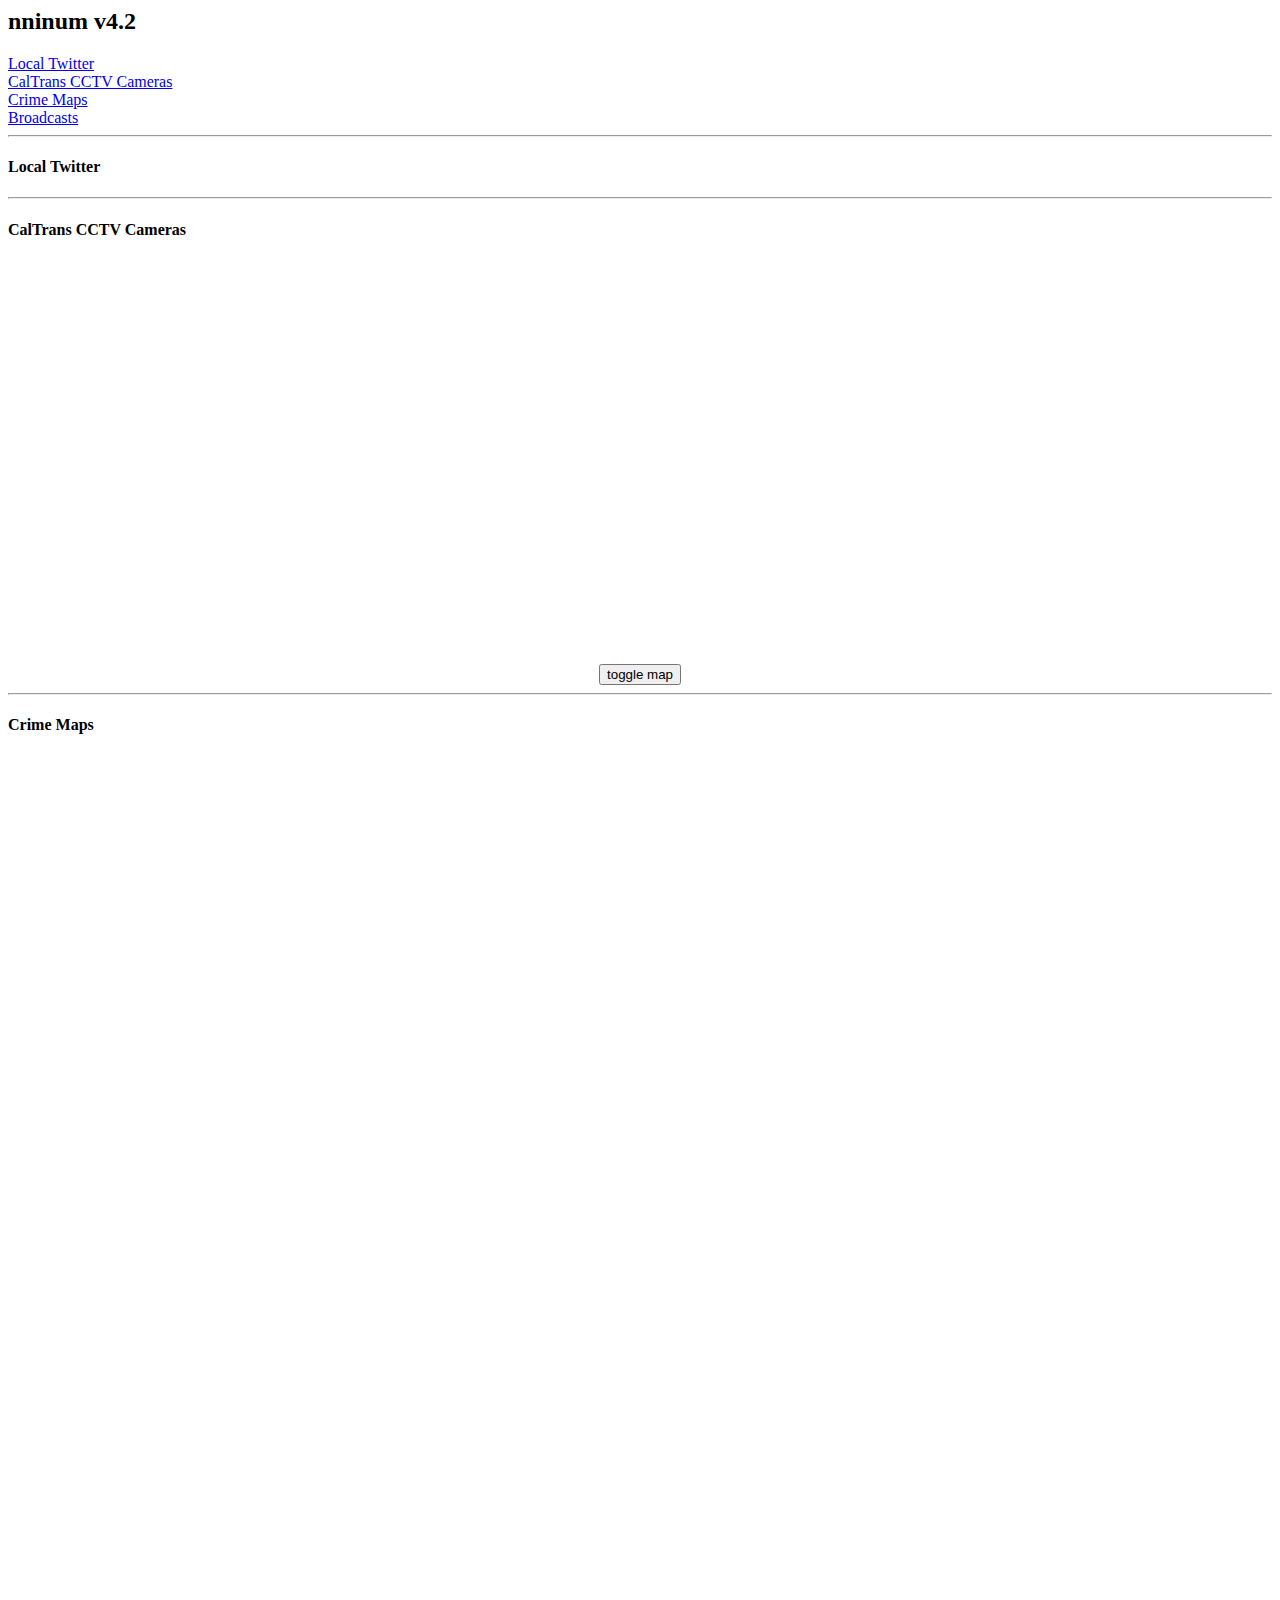
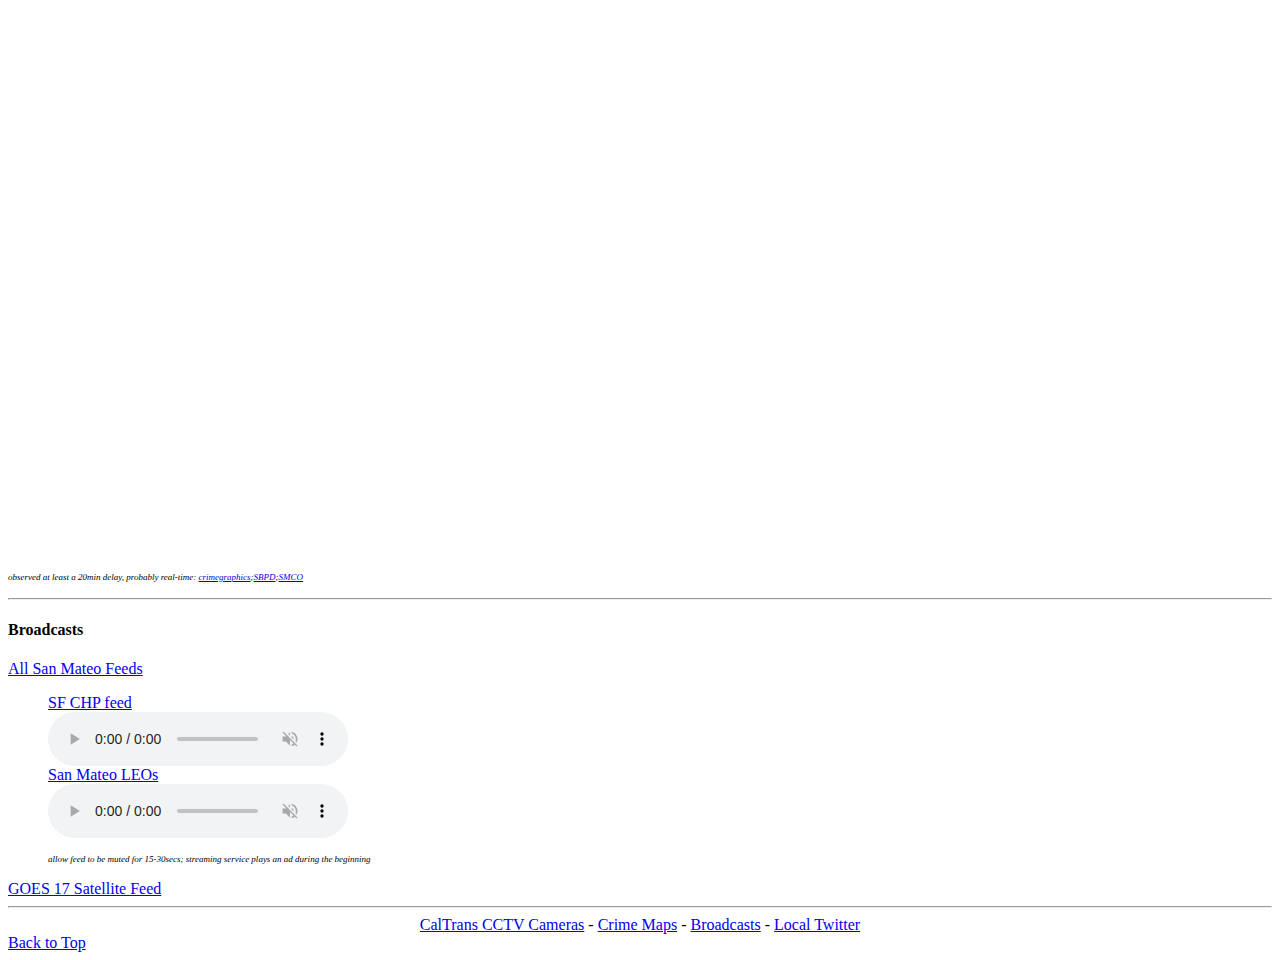
==== index.html @ e957bbcf "html rename" ====
<html>

<head>
<title>nnimun v4.2</title>
  <SCRIPT>
  function toggleCaltrans() {
    var x = document.getElementById('caltransMap');
    if (x.style.display == 'none') {
        x.style.display = 'block';
    } else {
        x.style.display = 'none';
    }
  }
  </SCRIPT>
</head>

<body>
  <a id="head"></a>
    <h2>nninum v4.2</h2>
    <nav>
      <a href="#localTwitter">Local Twitter</a> <br>
      <a href="#caltransCam">CalTrans CCTV Cameras</a> <br>
      <a href="#crimeMap">Crime Maps</a> <br>
      <a href="#radioBroadcast">Broadcasts</a> <br>
    </nav>



<hr>
    <a id="localTwitter"></a>
      <h4>Local Twitter</h4>
        <center>
          <a class="twitter-timeline" data-width="300" data-height="400" data-dnt="true" data-theme="dark" href="https://twitter.com/SanBrunoPolice?ref_src=twsrc%5Etfw"></a> <script async src="https://platform.twitter.com/widgets.js" charset="utf-8"></script>
          <a class="twitter-timeline" data-width="300" data-height="400" data-dnt="true" data-theme="dark" href="https://twitter.com/SMCSheriff?ref_src=twsrc%5Etfw"></a> <script async src="https://platform.twitter.com/widgets.js" charset="utf-8"></script>
          <a class="twitter-timeline" data-width="300" data-height="400" data-dnt="true" data-theme="dark" href="https://twitter.com/sanmateoco?ref_src=twsrc%5Etfw"></a> <script async src="https://platform.twitter.com/widgets.js" charset="utf-8"></script>
          <a class="twitter-timeline" data-width="300" data-height="400" data-dnt="true" data-theme="dark" href="https://twitter.com/kron4news?ref_src=twsrc%5Etfw"></a> <script async src="https://platform.twitter.com/widgets.js" charset="utf-8"></script>
        </center>



<hr>
  <a id="caltransCam"></a>
    <h4>CalTrans CCTV Cameras</h4>
    <center>
      <iframe allowfullscreen="true" name="hqiframe" src="http://cwwp2.dot.ca.gov/vm/loc/d4/tvb83i280n280hickeybdnblooponramp.htm" style="height:400px; border:0px; align:left"></iframe>
      <iframe allowfullscreen="true" name="hqiframe" src="http://cwwp2.dot.ca.gov/vm/loc/d4/tv407us101justnorthofi380.htm" style="height:400px; border:0px; align:right"></iframe>
      <iframe allowfullscreen="true" name="hqiframe" src="http://cwwp2.dot.ca.gov/vm/loc/d4/tv414us101n101atbroadway.htm" style="height:400px; border:0px; align:right"></iframe>
    <br>
    <button onclick="toggleCaltrans()">toggle map</button>
      <DIV ID="caltransMap" STYLE="display:none">
        go into fullscreen<br>
        <iframe allowfullscreen="true" name="hqiframe" src="http://www.dot.ca.gov/video/" style="height:250px; width:50%; border:0px;"></iframe>
      </DIV>
    </center>



<hr>
  <a id="crimeMap">
    <h4>Crime Maps</h4>
        <iframe allowfullscreen="false" name="hqiframe" src="https://snb.crimegraphics.com/2013/default.aspx" scrolling="no" style="height:700px; width:100%; border:0px;"></iframe>
        <iframe allowfullscreen="false" name="hqiframe" src="https://smso.crimegraphics.com/2013/default.aspx" scrolling="no" style="height:700px; width:100%; border:0px;"></iframe>
    <p>
      <i style="font-size:9">
        observed at least a 20min delay, probably real-time: <a href="https://crimegraphics.com/">crimegraphics</a>;<a href="https://snb.crimegraphics.com/2013/default.aspx">SBPD</a>;<a href="https://smso.crimegraphics.com/2013/default.aspx">SMCO</a>
      </i>
    </p>



<hr>
  <a id ="radioBroadcast"></a>
    <h4>Broadcasts</h4>
      <a href="https://www.broadcastify.com/listen/ctid/223" target="_blank">All San Mateo Feeds</a> <br>
      <blockquote>
        <a href="https://www.broadcastify.com/listen/feed/2765" target="_blank">SF CHP feed</a> <br>
          <audio controls muted autoplay>
            <source src="https://broadcastify.cdnstream1.com/2765" type=audio/mpeg>
          </audio><br>
        <a href="https://www.broadcastify.com/listen/feed/753" target="_blank">San Mateo LEOs</a> <br>
          <audio controls muted autoplay>
            <source src="https://broadcastify.cdnstream1.com/753" type=audio/mpeg>
          </audio><br>
        <p>
          <i style="font-size:9">
            allow feed to be muted for 15-30secs; streaming service plays an ad during the beginning
          </i>
        </p>
      </blockquote>
      <a href="https://rammb-slider.cira.colostate.edu/?sat=goes-17&z=4&im=12&ts=1&st=0&et=0&speed=130&motion=loop&map=1&lat=0&opacity%5B0%5D=1&hidden%5B0%5D=0&pause=0&slider=-1&hide_controls=0&mouse_draw=0&follow_feature=0&follow_hide=0&s=rammb-slider&sec=conus&p%5B0%5D=geocolor&x=7276.5&y=3778.5" target="_blank">
      GOES 17 Satellite Feed</a> <br>

<hr>
  <center>
    <nav>
      <a href="#caltransCam">CalTrans CCTV Cameras</a> -
      <a href="#crimeMap">Crime Maps</a> -
      <a href="#radioBroadcast">Broadcasts</a> -
      <a href="#localTwitter">Local Twitter</a> <br>
    </nav>
  </center>
    <a href="#head">Back to Top</a>
</body>
</html>
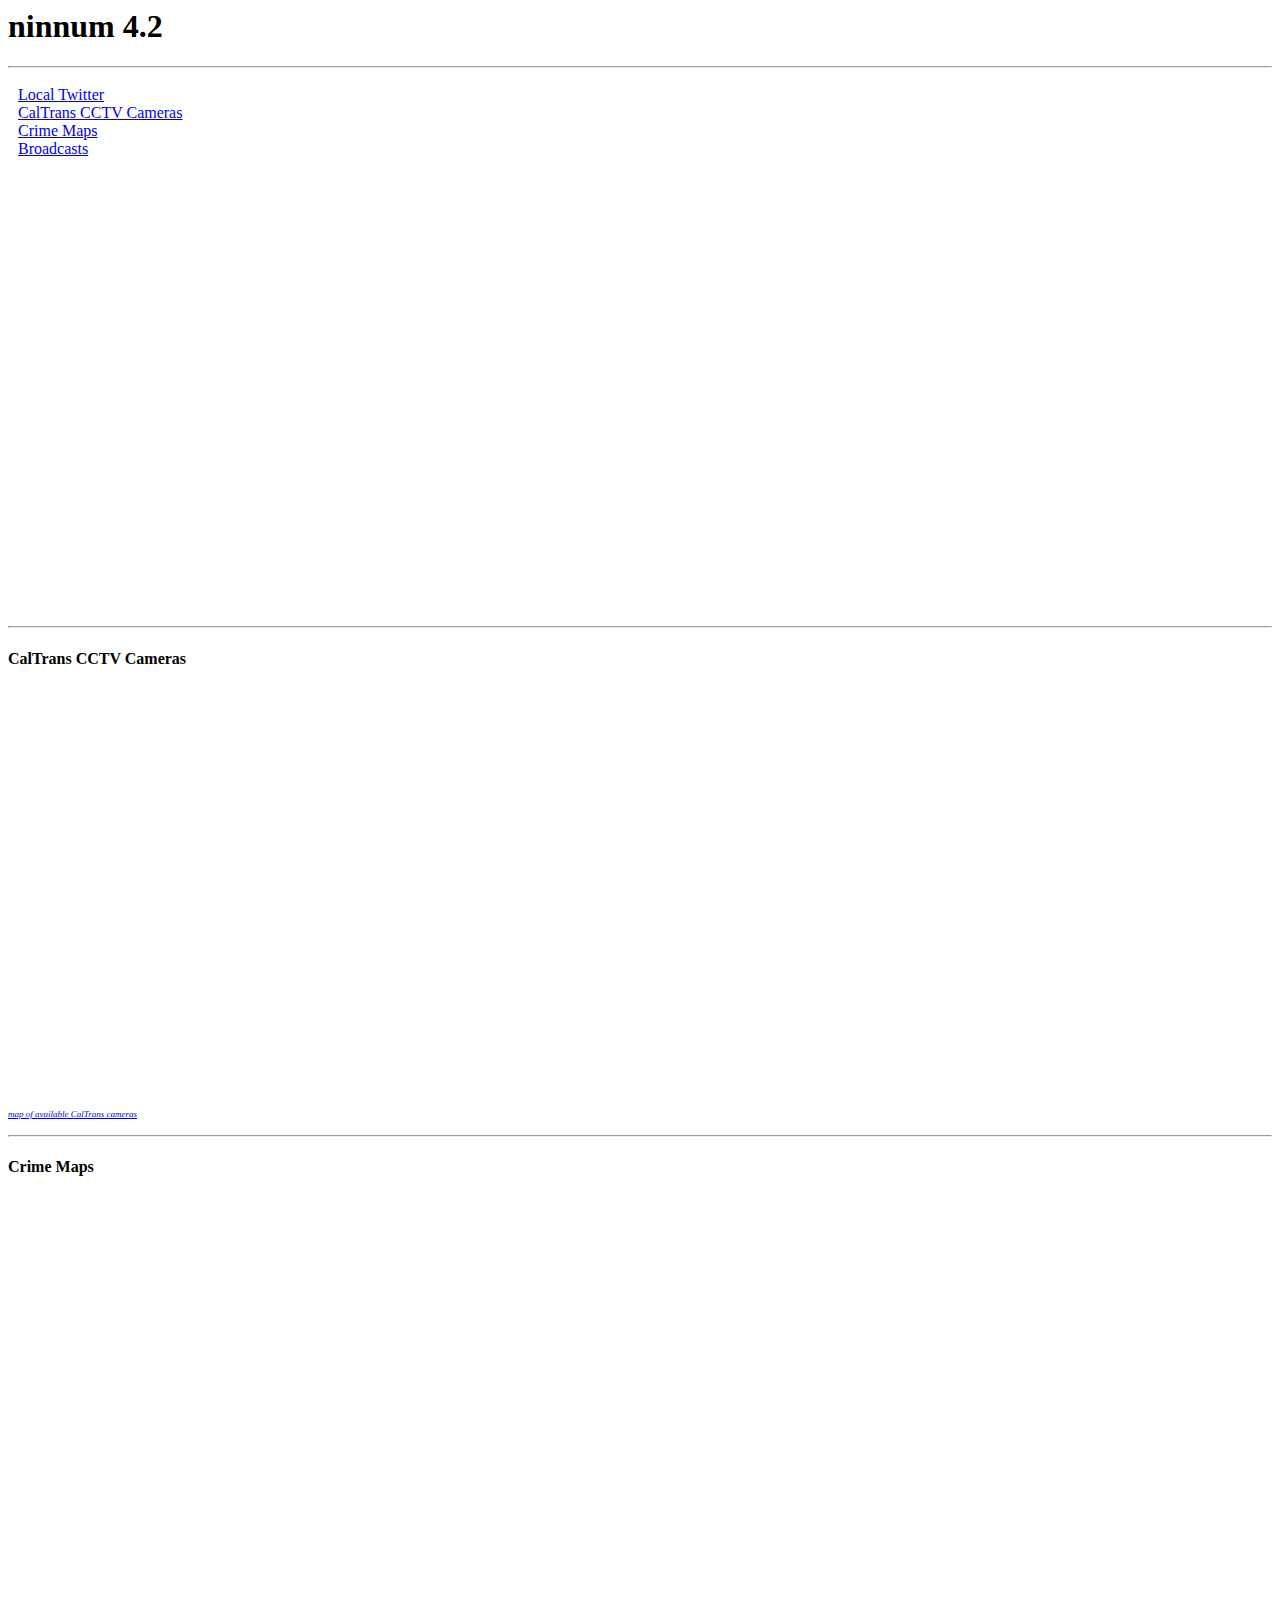
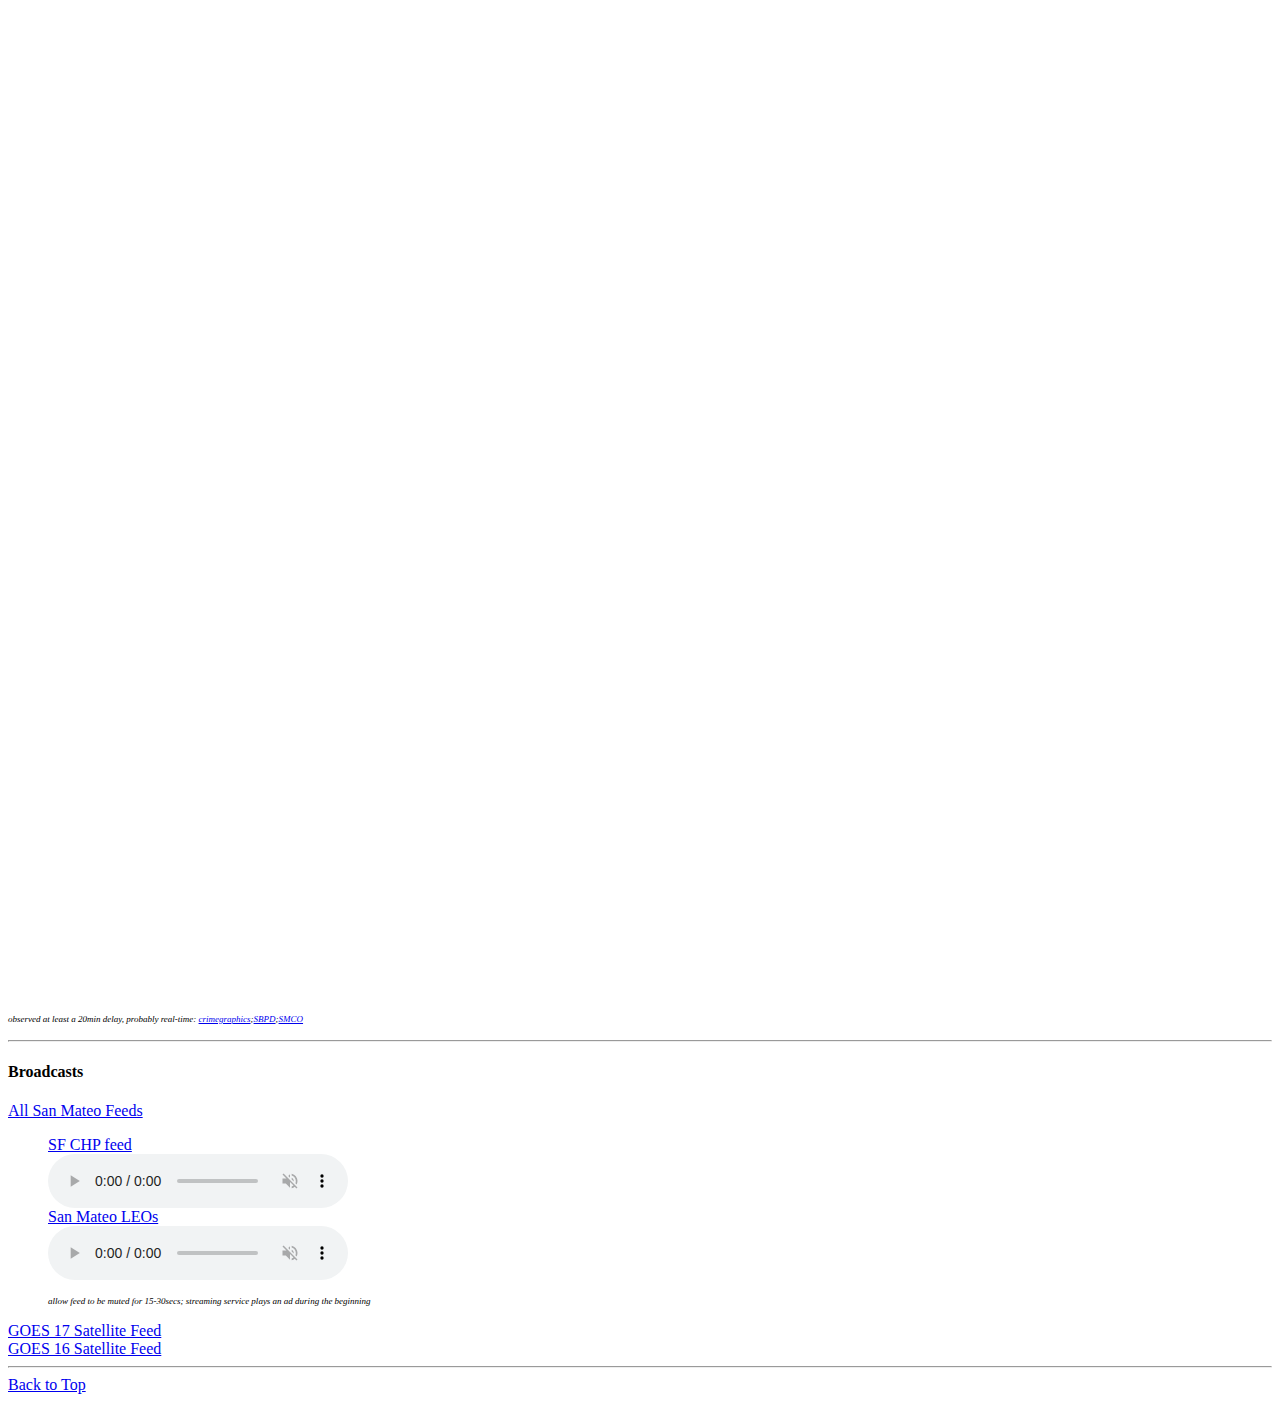
==== commit 3300412a: "update twitter embed" ====
--- a/index.html
+++ b/index.html
@@ -2,58 +2,41 @@
 
 <head>
 <title>nnimun v4.2</title>
-  <SCRIPT>
-  function toggleCaltrans() {
-    var x = document.getElementById('caltransMap');
-    if (x.style.display == 'none') {
-        x.style.display = 'block';
-    } else {
-        x.style.display = 'none';
-    }
-  }
-  </SCRIPT>
+<link rel="stylesheet" href="style.css">
 </head>
 
 <body>
-  <a id="head"></a>
-    <h2>nninum v4.2</h2>
-    <nav>
+<h1>ninnum 4.2</h1>
+<hr>
+  <div class="top-header">
+    <a id="#head"></a>
+    <a id="localTwitter"></a>
+
+    <div class="column left">
       <a href="#localTwitter">Local Twitter</a> <br>
       <a href="#caltransCam">CalTrans CCTV Cameras</a> <br>
       <a href="#crimeMap">Crime Maps</a> <br>
-      <a href="#radioBroadcast">Broadcasts</a> <br>
-    </nav>
+      <a href="#radioBroadcast">Broadcasts</a>
+    </div>
 
-
-
-<hr>
-    <a id="localTwitter"></a>
-      <h4>Local Twitter</h4>
-        <center>
-          <a class="twitter-timeline" data-width="300" data-height="400" data-dnt="true" data-theme="dark" href="https://twitter.com/SanBrunoPolice?ref_src=twsrc%5Etfw"></a> <script async src="https://platform.twitter.com/widgets.js" charset="utf-8"></script>
-          <a class="twitter-timeline" data-width="300" data-height="400" data-dnt="true" data-theme="dark" href="https://twitter.com/SMCSheriff?ref_src=twsrc%5Etfw"></a> <script async src="https://platform.twitter.com/widgets.js" charset="utf-8"></script>
-          <a class="twitter-timeline" data-width="300" data-height="400" data-dnt="true" data-theme="dark" href="https://twitter.com/sanmateoco?ref_src=twsrc%5Etfw"></a> <script async src="https://platform.twitter.com/widgets.js" charset="utf-8"></script>
-          <a class="twitter-timeline" data-width="300" data-height="400" data-dnt="true" data-theme="dark" href="https://twitter.com/kron4news?ref_src=twsrc%5Etfw"></a> <script async src="https://platform.twitter.com/widgets.js" charset="utf-8"></script>
-        </center>
-
-
+    <div class="column right">
+      <a class="twitter-timeline" data-width="500" data-height="500" data-dnt="true" data-theme="dark" href="https://twitter.com/joonpoops/lists/ayo-14366?ref_src=twsrc%5Etfw"></a> <script async src="https://platform.twitter.com/widgets.js" charset="utf-8"></script>
+    </div>
+</div>
 
 <hr>
   <a id="caltransCam"></a>
     <h4>CalTrans CCTV Cameras</h4>
     <center>
-      <iframe allowfullscreen="true" name="hqiframe" src="http://cwwp2.dot.ca.gov/vm/loc/d4/tvb83i280n280hickeybdnblooponramp.htm" style="height:400px; border:0px; align:left"></iframe>
-      <iframe allowfullscreen="true" name="hqiframe" src="http://cwwp2.dot.ca.gov/vm/loc/d4/tv407us101justnorthofi380.htm" style="height:400px; border:0px; align:right"></iframe>
-      <iframe allowfullscreen="true" name="hqiframe" src="http://cwwp2.dot.ca.gov/vm/loc/d4/tv414us101n101atbroadway.htm" style="height:400px; border:0px; align:right"></iframe>
-    <br>
-    <button onclick="toggleCaltrans()">toggle map</button>
-      <DIV ID="caltransMap" STYLE="display:none">
-        go into fullscreen<br>
-        <iframe allowfullscreen="true" name="hqiframe" src="http://www.dot.ca.gov/video/" style="height:250px; width:50%; border:0px;"></iframe>
-      </DIV>
+      <iframe allowfullscreen="true" name="hqiframe" src="https://cwwp2.dot.ca.gov/vm/loc/d4/tvb83i280n280hickeybdnblooponramp.htm" style="height:400px; border:0px; align:left"></iframe>
+      <iframe allowfullscreen="true" name="hqiframe" src="https://cwwp2.dot.ca.gov/vm/loc/d4/tv407us101justnorthofi380.htm" style="height:400px; border:0px; align:right"></iframe>
+      <iframe allowfullscreen="true" name="hqiframe" src="https://cwwp2.dot.ca.gov/vm/loc/d4/tv414us101n101atbroadway.htm" style="height:400px; border:0px; align:right"></iframe>
     </center>
-
-
+    <p>
+      <i style="font-size:9">
+         <a href="http://www.dot.ca.gov/video/">map of available CalTrans cameras</a>
+      </i>
+    </p>
 
 <hr>
   <a id="crimeMap">
@@ -65,8 +48,6 @@
         observed at least a 20min delay, probably real-time: <a href="https://crimegraphics.com/">crimegraphics</a>;<a href="https://snb.crimegraphics.com/2013/default.aspx">SBPD</a>;<a href="https://smso.crimegraphics.com/2013/default.aspx">SMCO</a>
       </i>
     </p>
-
-
 
 <hr>
   <a id ="radioBroadcast"></a>
@@ -89,16 +70,10 @@
       </blockquote>
       <a href="https://rammb-slider.cira.colostate.edu/?sat=goes-17&z=4&im=12&ts=1&st=0&et=0&speed=130&motion=loop&map=1&lat=0&opacity%5B0%5D=1&hidden%5B0%5D=0&pause=0&slider=-1&hide_controls=0&mouse_draw=0&follow_feature=0&follow_hide=0&s=rammb-slider&sec=conus&p%5B0%5D=geocolor&x=7276.5&y=3778.5" target="_blank">
       GOES 17 Satellite Feed</a> <br>
+      <a href="https://rammb-slider.cira.colostate.edu/?sat=goes-16&z=4&im=12&ts=1&st=0&et=0&speed=130&motion=loop&map=1&lat=0&opacity%5B0%5D=1&hidden%5B0%5D=0&pause=0&slider=-1&hide_controls=0&mouse_draw=0&follow_feature=0&follow_hide=0&s=rammb-slider&sec=conus&p%5B0%5D=geocolor&x=447&y=4050.5" target="_blank">
+      GOES 16 Satellite Feed</a> <br>
 
 <hr>
-  <center>
-    <nav>
-      <a href="#caltransCam">CalTrans CCTV Cameras</a> -
-      <a href="#crimeMap">Crime Maps</a> -
-      <a href="#radioBroadcast">Broadcasts</a> -
-      <a href="#localTwitter">Local Twitter</a> <br>
-    </nav>
-  </center>
     <a href="#head">Back to Top</a>
 </body>
 </html>
--- a/style.css
+++ b/style.css
@@ -0,0 +1,29 @@
+/* Code here is from https://www.w3schools.com/
+   Sorry I don't know CSS
+*/
+
+* {
+  box-sizing: border-box;
+}
+
+/* Create two unequal columns that floats next to each other */
+.column {
+  float: left;
+  padding: 10px;
+  height: 550px; /* Should be removed. Only for demonstration */
+}
+
+.left {
+  width: 20%;
+}
+
+.right {
+  width: 80%;
+}
+
+/* Clear floats after the columns */
+.row:after {
+  content: "";
+  display: table;
+  clear: both;
+}
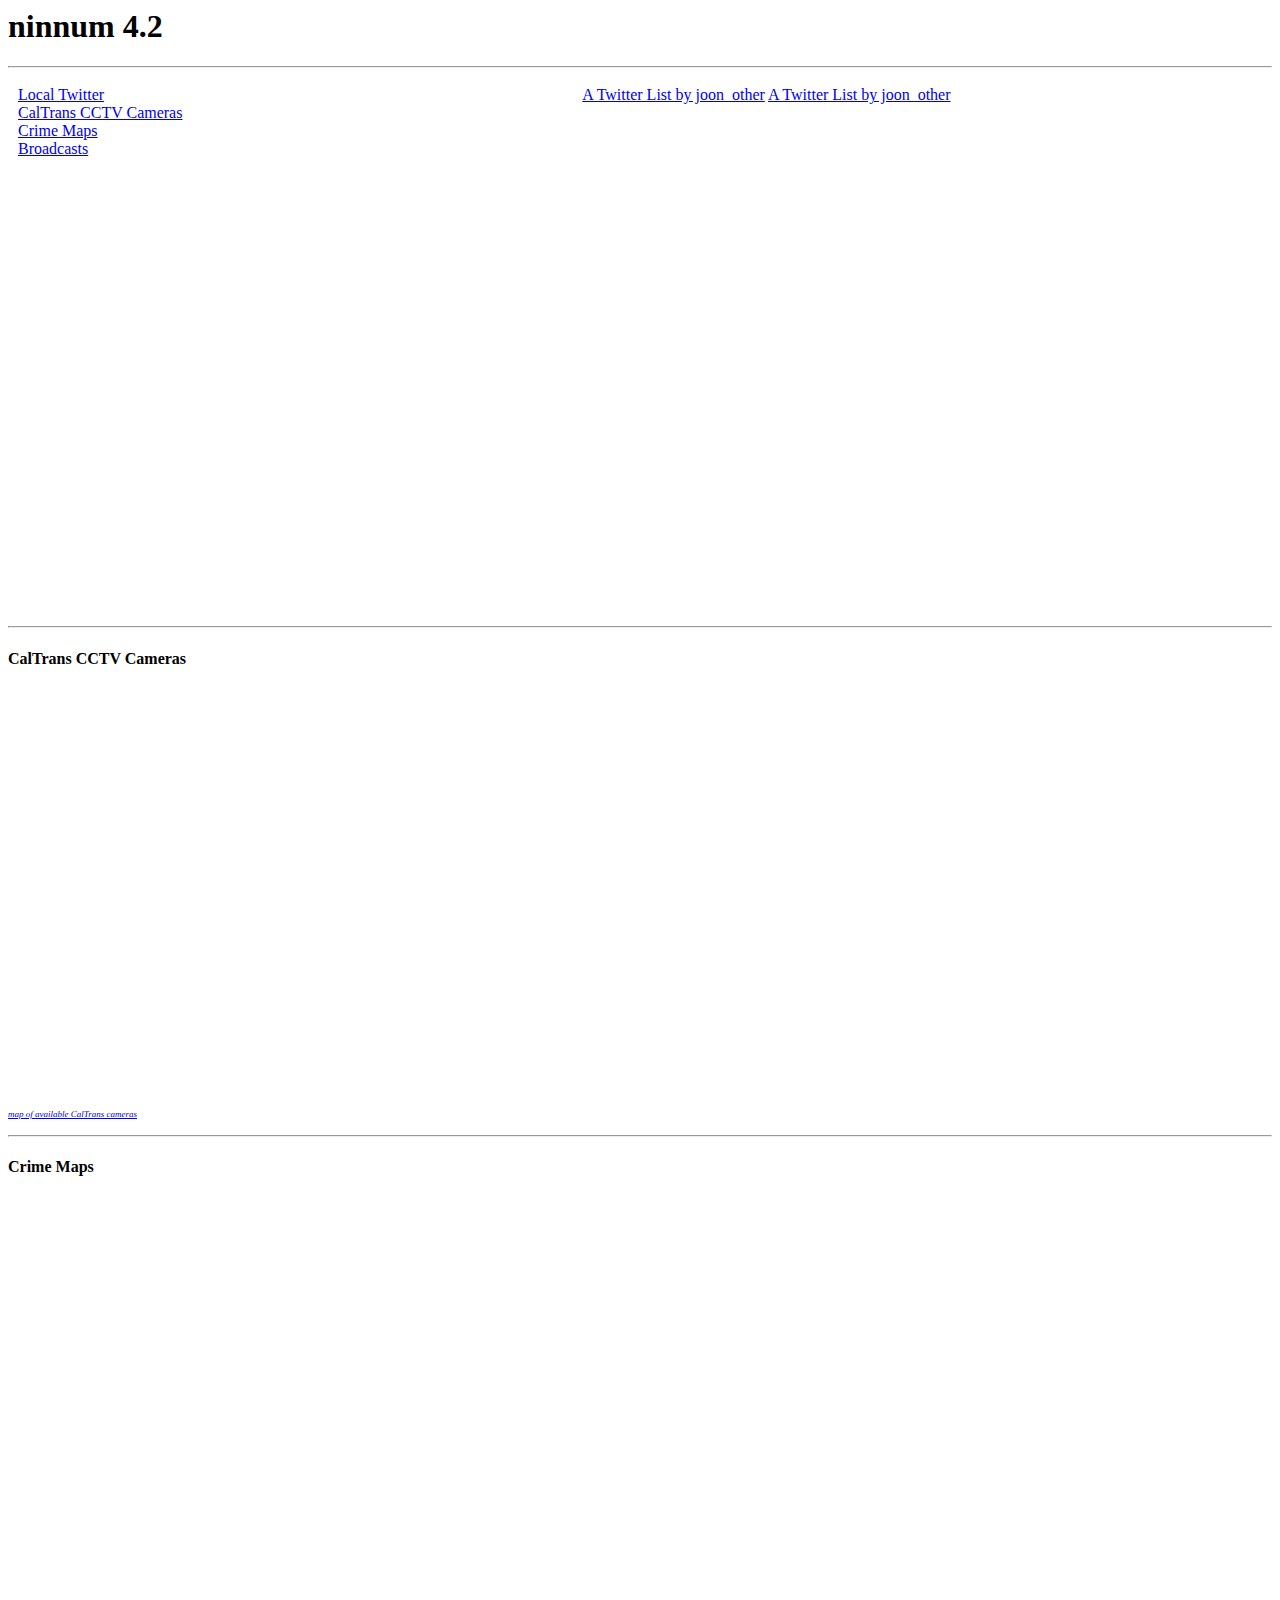
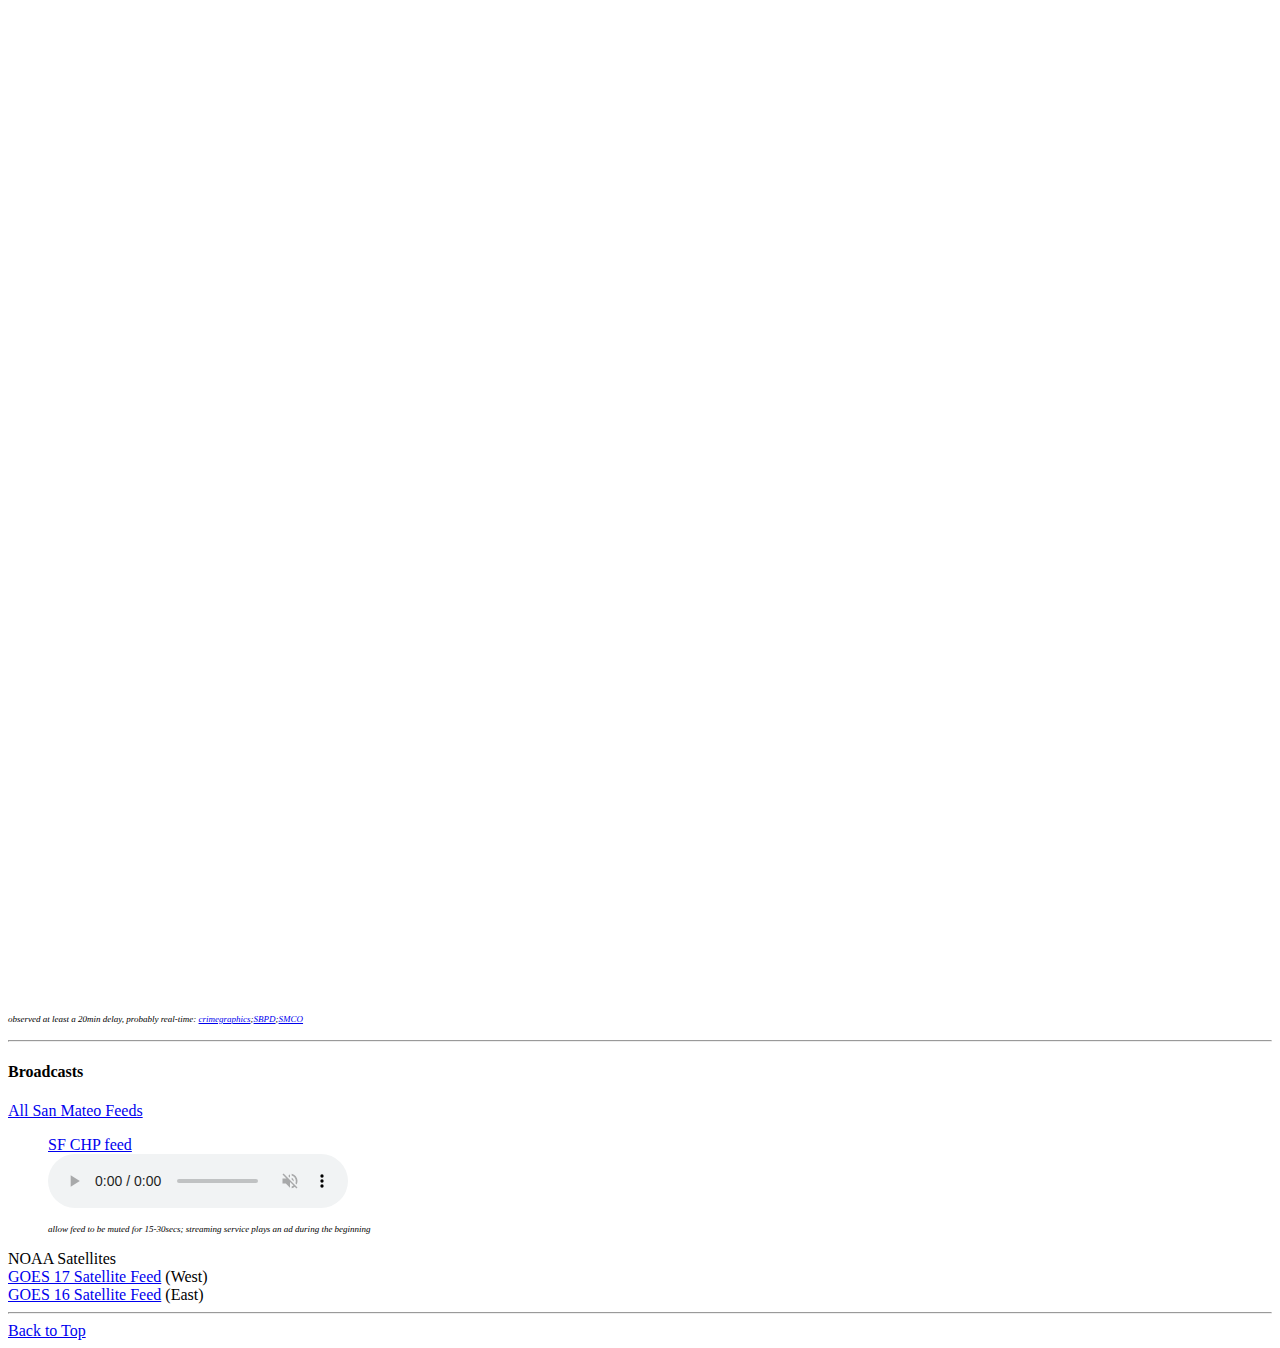
==== commit 233e1f59: "added proper lists" ====
--- a/index.html
+++ b/index.html
@@ -9,7 +9,7 @@
 <h1>ninnum 4.2</h1>
 <hr>
   <div class="top-header">
-    <a id="#head"></a>
+    <a id="head"></a>
     <a id="localTwitter"></a>
 
     <div class="column left">
@@ -20,7 +20,10 @@
     </div>
 
     <div class="column right">
-      <a class="twitter-timeline" data-width="500" data-height="500" data-dnt="true" data-theme="dark" href="https://twitter.com/joonpoops/lists/ayo-14366?ref_src=twsrc%5Etfw"></a> <script async src="https://platform.twitter.com/widgets.js" charset="utf-8"></script>
+      <center>
+        <a class="twitter-timeline" data-width="500" data-height="500" data-dnt="true" data-theme="dark" href="https://twitter.com/joon_other/lists/ayo-12765?ref_src=twsrc%5Etfw">A Twitter List by joon_other</a> <script async src="https://platform.twitter.com/widgets.js" charset="utf-8"></script>
+        <a class="twitter-timeline" data-width="500" data-height="500" data-dnt="true" data-theme="dark" href="https://twitter.com/joon_other/lists/ayo-ii-29951?ref_src=twsrc%5Etfw">A Twitter List by joon_other</a> <script async src="https://platform.twitter.com/widgets.js" charset="utf-8"></script> 
+      </center>
     </div>
 </div>
 
@@ -58,20 +61,17 @@
           <audio controls muted autoplay>
             <source src="https://broadcastify.cdnstream1.com/2765" type=audio/mpeg>
           </audio><br>
-        <a href="https://www.broadcastify.com/listen/feed/753" target="_blank">San Mateo LEOs</a> <br>
-          <audio controls muted autoplay>
-            <source src="https://broadcastify.cdnstream1.com/753" type=audio/mpeg>
-          </audio><br>
         <p>
           <i style="font-size:9">
             allow feed to be muted for 15-30secs; streaming service plays an ad during the beginning
           </i>
         </p>
       </blockquote>
+      NOAA Satellites <br>
       <a href="https://rammb-slider.cira.colostate.edu/?sat=goes-17&z=4&im=12&ts=1&st=0&et=0&speed=130&motion=loop&map=1&lat=0&opacity%5B0%5D=1&hidden%5B0%5D=0&pause=0&slider=-1&hide_controls=0&mouse_draw=0&follow_feature=0&follow_hide=0&s=rammb-slider&sec=conus&p%5B0%5D=geocolor&x=7276.5&y=3778.5" target="_blank">
-      GOES 17 Satellite Feed</a> <br>
+      GOES 17 Satellite Feed</a> (West)<br>
       <a href="https://rammb-slider.cira.colostate.edu/?sat=goes-16&z=4&im=12&ts=1&st=0&et=0&speed=130&motion=loop&map=1&lat=0&opacity%5B0%5D=1&hidden%5B0%5D=0&pause=0&slider=-1&hide_controls=0&mouse_draw=0&follow_feature=0&follow_hide=0&s=rammb-slider&sec=conus&p%5B0%5D=geocolor&x=447&y=4050.5" target="_blank">
-      GOES 16 Satellite Feed</a> <br>
+      GOES 16 Satellite Feed</a> (East)<br>
 
 <hr>
     <a href="#head">Back to Top</a>
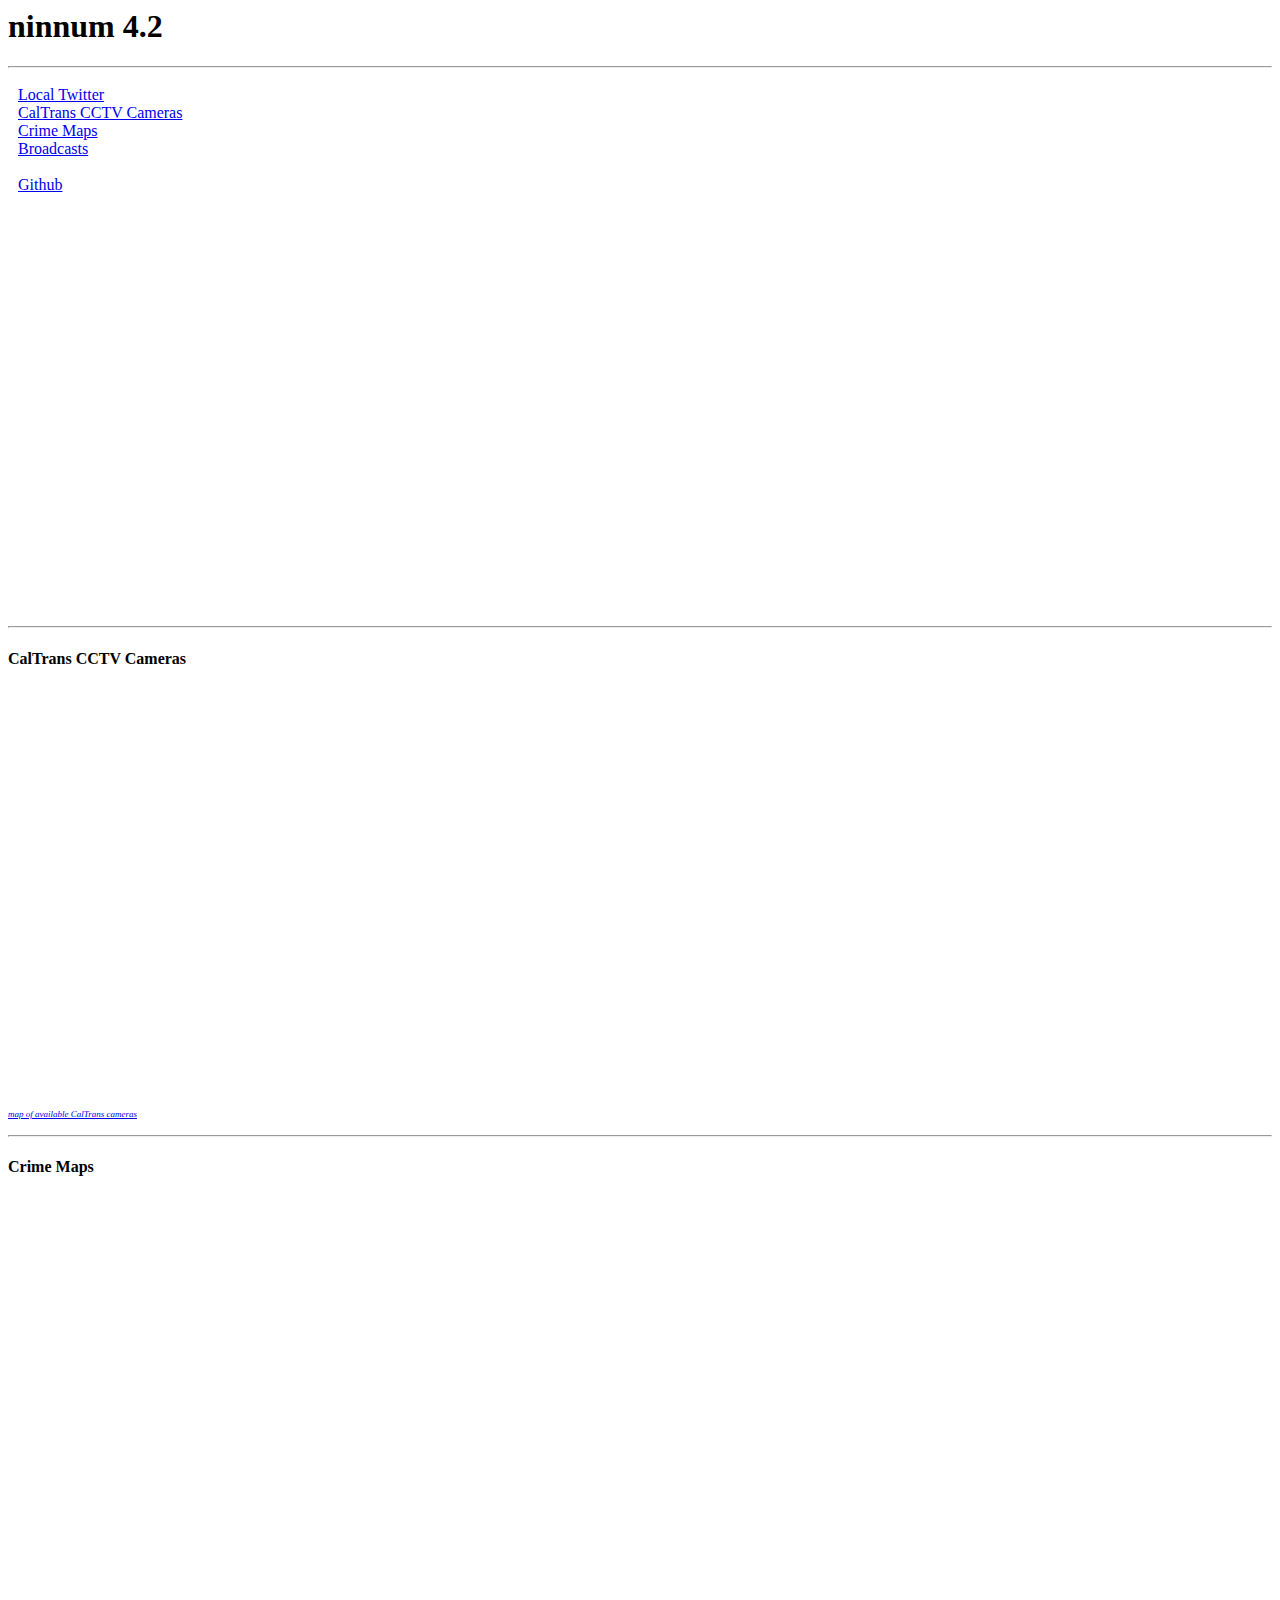
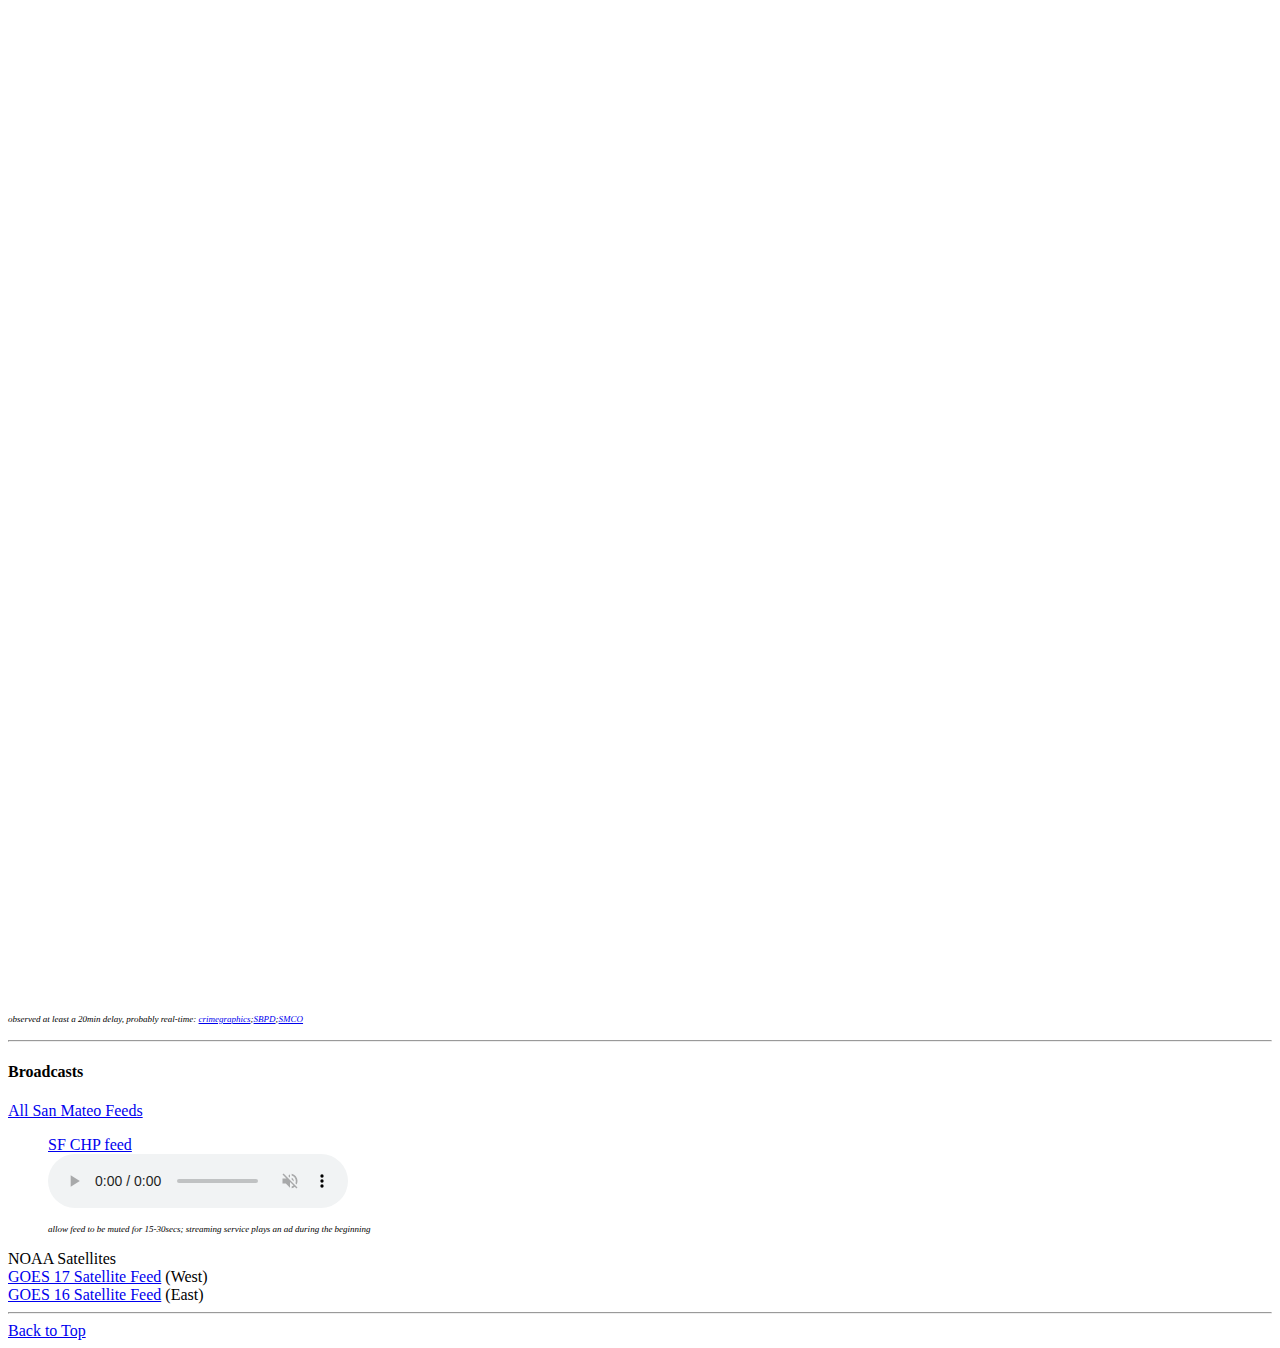
==== commit 1630aed8: "added favicon" ====
--- a/index.html
+++ b/index.html
@@ -1,9 +1,11 @@
 <html>
 
-<head>
-<title>nnimun v4.2</title>
-<link rel="stylesheet" href="style.css">
-</head>
+  <head>
+  <title>nnimun v4.2</title>
+  <link rel="stylesheet" href="style.css">
+  <link rel="shortcut icon" type="image/png" href="https://i.imgur.com/ETi42rR.png"/>
+  <!-- Originally from: http://clipart-library.com/clip-art/state-of-california-silhouette-2.htm -->
+  </head>
 
 <body>
 <h1>ninnum 4.2</h1>
@@ -16,14 +18,17 @@
       <a href="#localTwitter">Local Twitter</a> <br>
       <a href="#caltransCam">CalTrans CCTV Cameras</a> <br>
       <a href="#crimeMap">Crime Maps</a> <br>
-      <a href="#radioBroadcast">Broadcasts</a>
+      <a href="#radioBroadcast">Broadcasts</a> <br>
+
+      <br>
+      <a href="https://github.com/junarrrr/nninum">Github</a>
     </div>
 
     <div class="column right">
-      <center>
-        <a class="twitter-timeline" data-width="500" data-height="500" data-dnt="true" data-theme="dark" href="https://twitter.com/joon_other/lists/ayo-12765?ref_src=twsrc%5Etfw">A Twitter List by joon_other</a> <script async src="https://platform.twitter.com/widgets.js" charset="utf-8"></script>
-        <a class="twitter-timeline" data-width="500" data-height="500" data-dnt="true" data-theme="dark" href="https://twitter.com/joon_other/lists/ayo-ii-29951?ref_src=twsrc%5Etfw">A Twitter List by joon_other</a> <script async src="https://platform.twitter.com/widgets.js" charset="utf-8"></script> 
-      </center>
+      <div>
+        <a class="twitter-timeline" data-width="500" data-height="500" data-dnt="true" data-theme="dark" href="https://twitter.com/joon_other/lists/ayo-12765?ref_src=twsrc%5Etfw"></a> <script async src="https://platform.twitter.com/widgets.js" charset="utf-8"></script>
+        <a class="twitter-timeline" data-width="500" data-height="500" data-dnt="true" data-theme="dark" href="https://twitter.com/joon_other/lists/ayo-ii-29951?ref_src=twsrc%5Etfw"></a> <script async src="https://platform.twitter.com/widgets.js" charset="utf-8"></script>
+      </div>
     </div>
 </div>
 
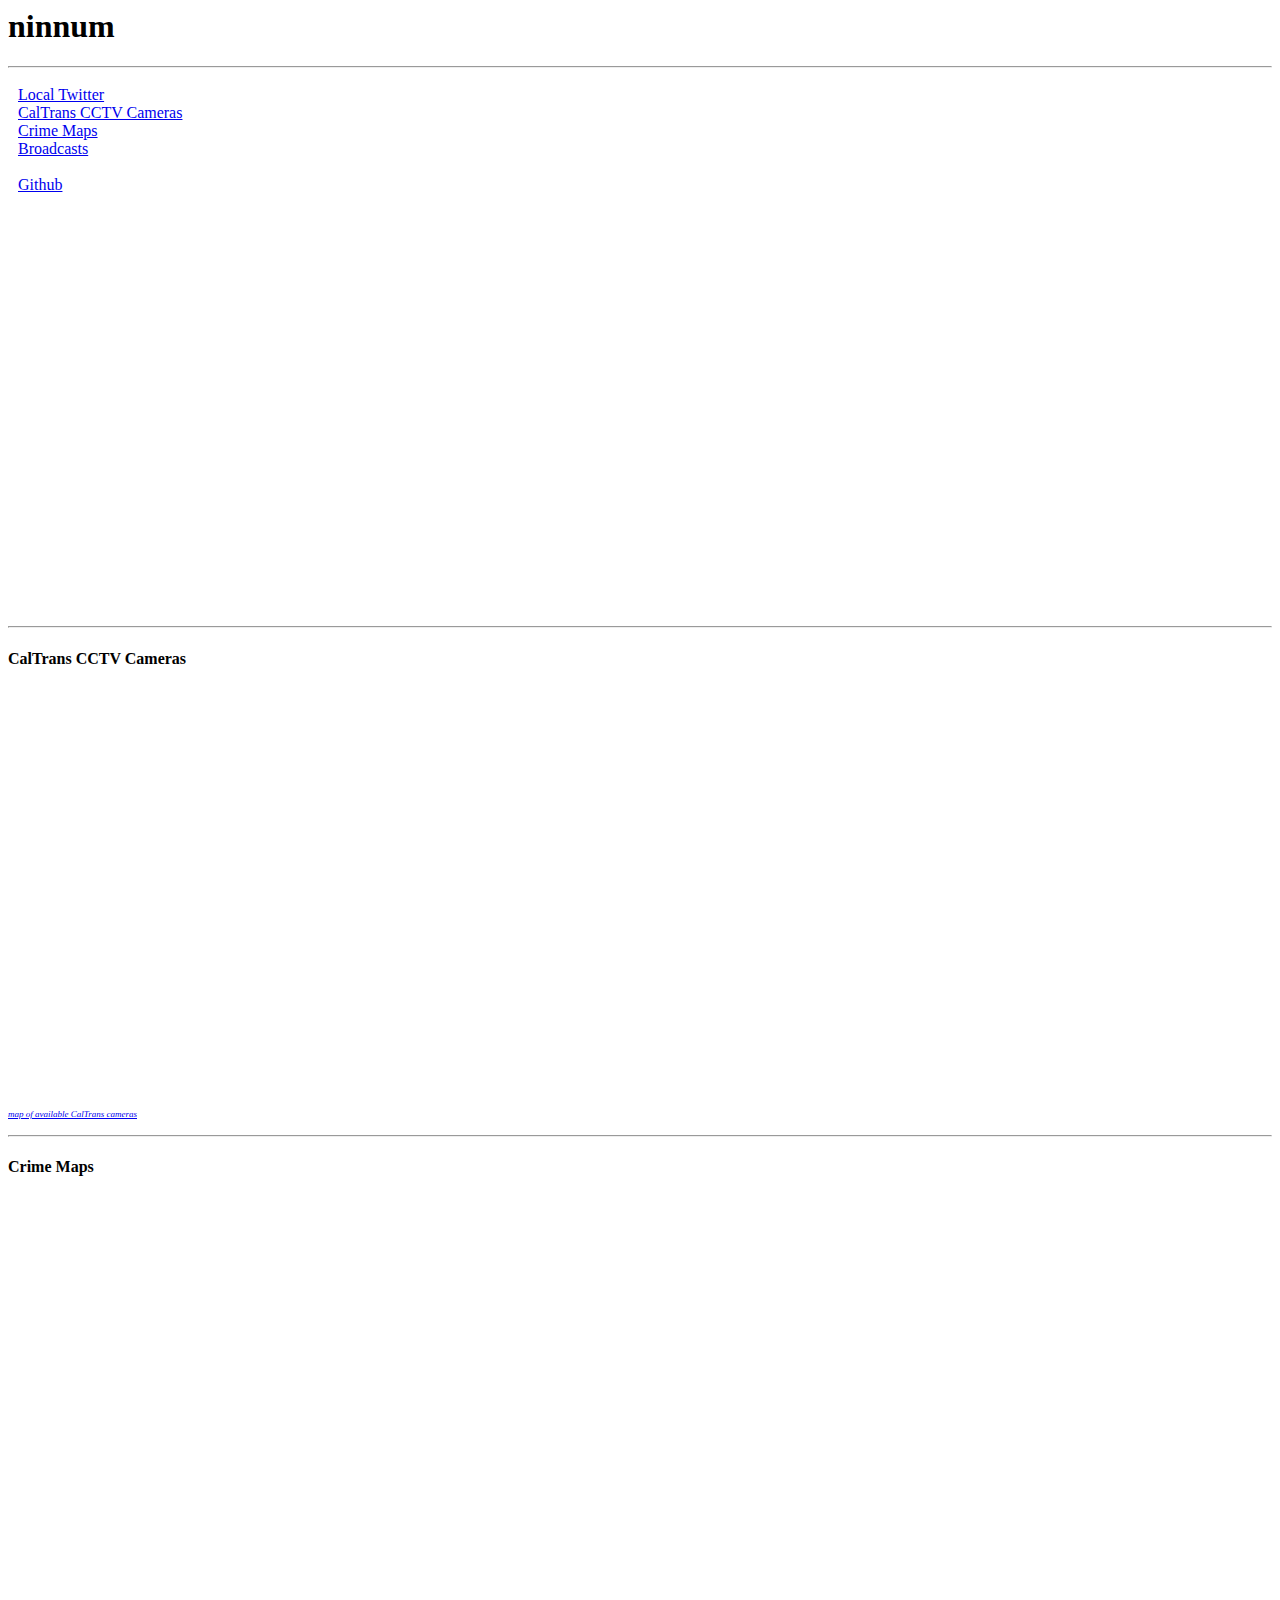
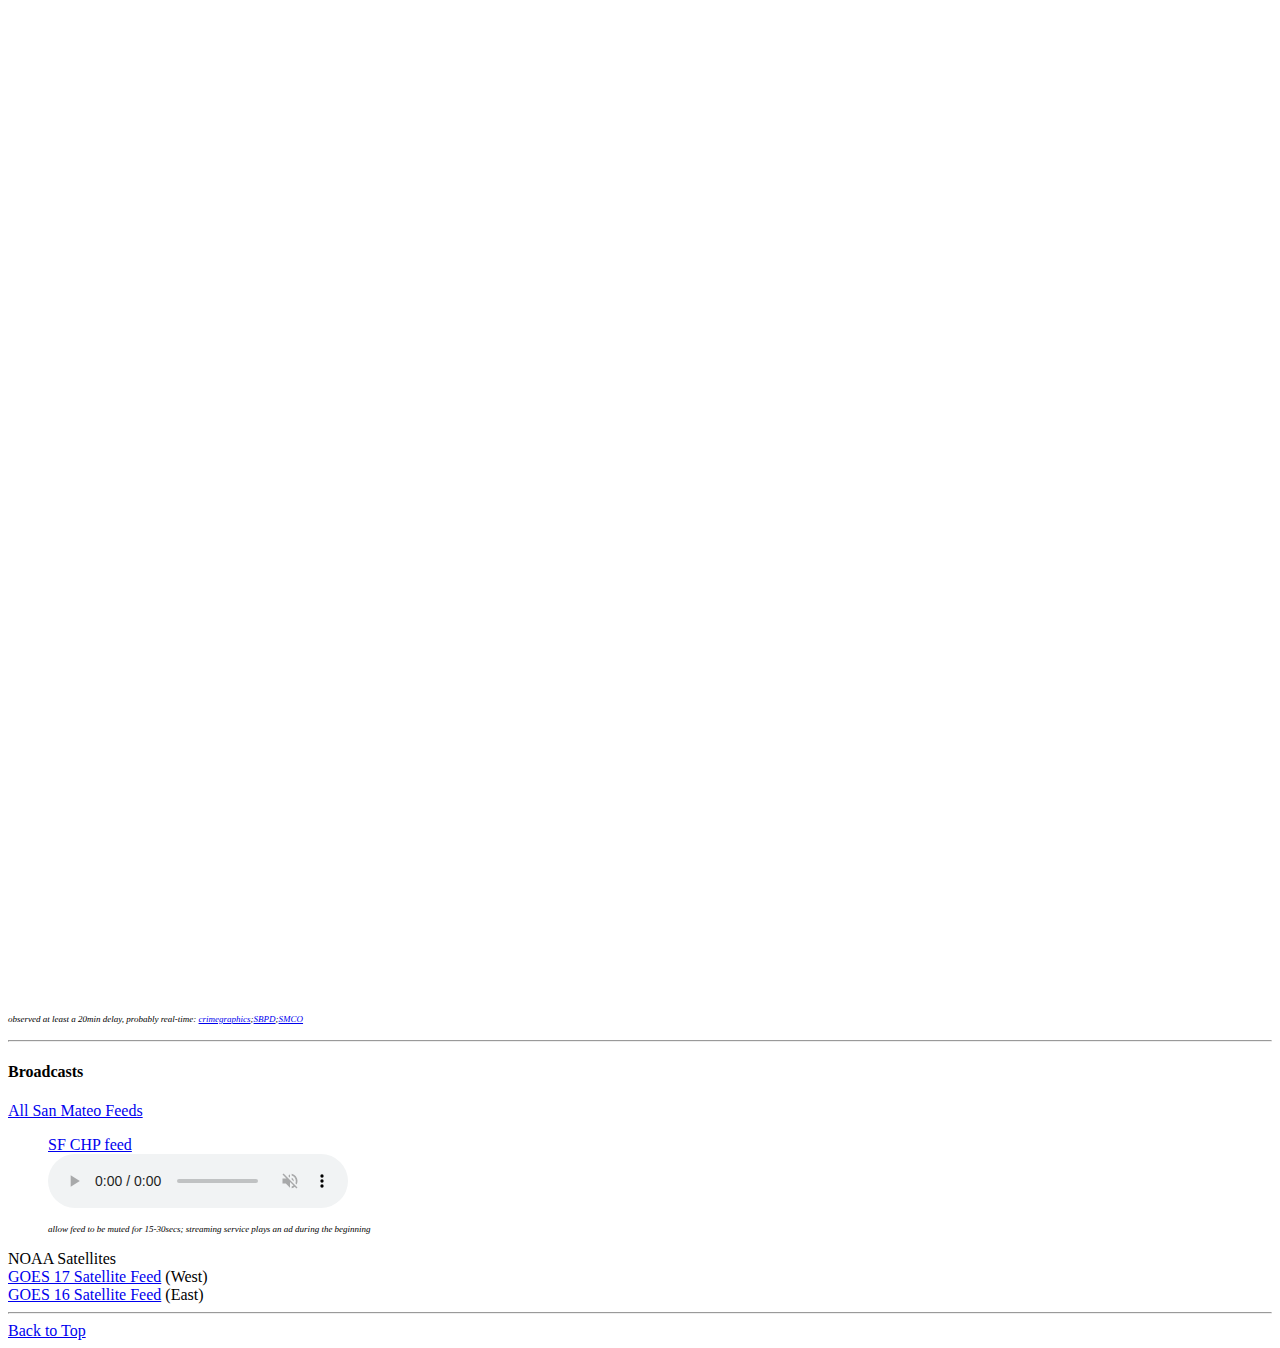
==== commit 51422066: "updates to readme and naming" ====
--- a/index.html
+++ b/index.html
@@ -1,14 +1,14 @@
 <html>
 
   <head>
-  <title>nnimun v4.2</title>
+  <title>nnimun</title>
   <link rel="stylesheet" href="style.css">
-  <link rel="shortcut icon" type="image/png" href="https://i.imgur.com/ETi42rR.png"/>
+  <link rel="shortcut icon" type="image/png" href="img/favicon.png"/>
   <!-- Originally from: http://clipart-library.com/clip-art/state-of-california-silhouette-2.htm -->
   </head>
 
 <body>
-<h1>ninnum 4.2</h1>
+<h1>ninnum</h1>
 <hr>
   <div class="top-header">
     <a id="head"></a>
@@ -21,13 +21,13 @@
       <a href="#radioBroadcast">Broadcasts</a> <br>
 
       <br>
-      <a href="https://github.com/junarrrr/nninum">Github</a>
+      <a href="https://github.com/joonpoops/nninum">Github</a>
     </div>
 
     <div class="column right">
       <div>
-        <a class="twitter-timeline" data-width="500" data-height="500" data-dnt="true" data-theme="dark" href="https://twitter.com/joon_other/lists/ayo-12765?ref_src=twsrc%5Etfw"></a> <script async src="https://platform.twitter.com/widgets.js" charset="utf-8"></script>
-        <a class="twitter-timeline" data-width="500" data-height="500" data-dnt="true" data-theme="dark" href="https://twitter.com/joon_other/lists/ayo-ii-29951?ref_src=twsrc%5Etfw"></a> <script async src="https://platform.twitter.com/widgets.js" charset="utf-8"></script>
+        <a class="twitter-timeline" data-width="500" data-height="500" data-dnt="true" data-theme="dark" href="https://twitter.com/joon_other/lists/bay-area-govt-16441?ref_src=twsrc%5Etfw"></a> <script async src="https://platform.twitter.com/widgets.js" charset="utf-8"></script>
+        <a class="twitter-timeline" data-width="500" data-height="500" data-dnt="true" data-theme="dark" href="https://twitter.com/joon_other/lists/bay-area-news-10481?ref_src=twsrc%5Etfw"></a> <script async src="https://platform.twitter.com/widgets.js" charset="utf-8"></script>
       </div>
     </div>
 </div>
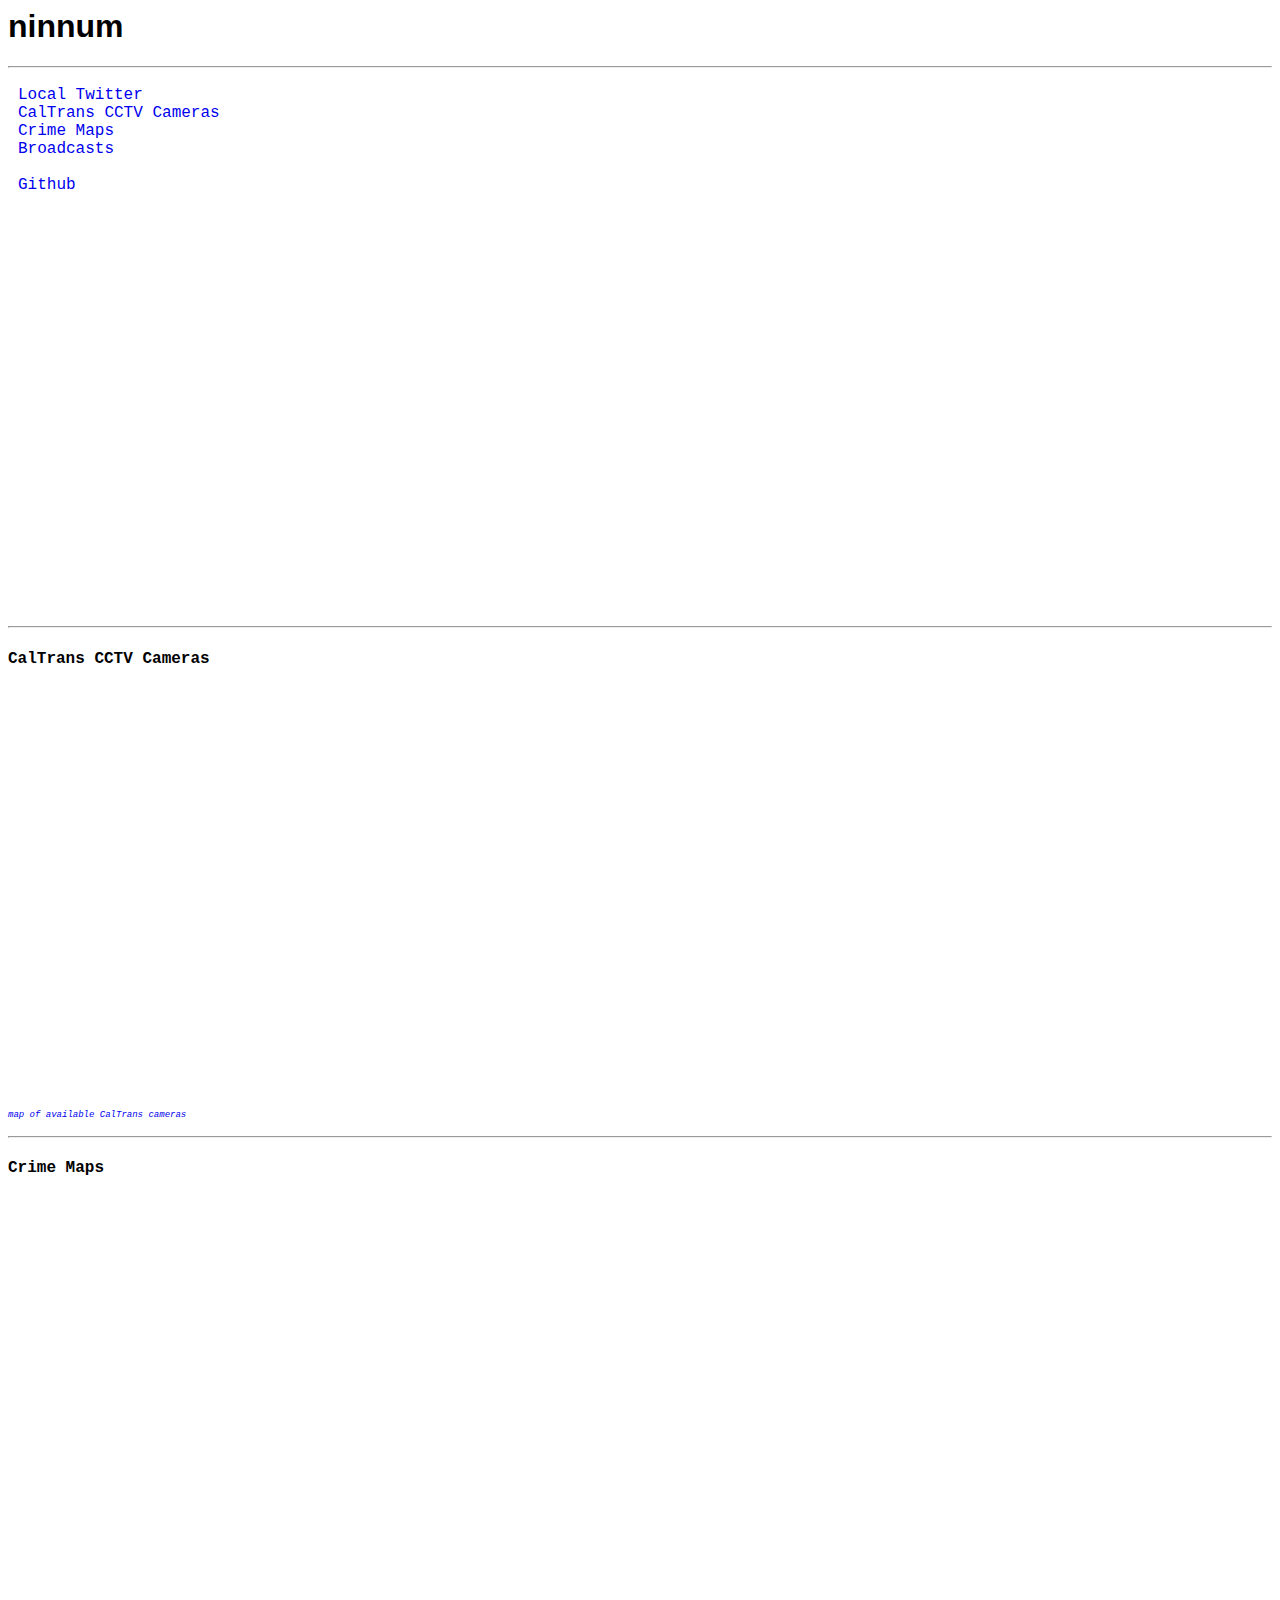
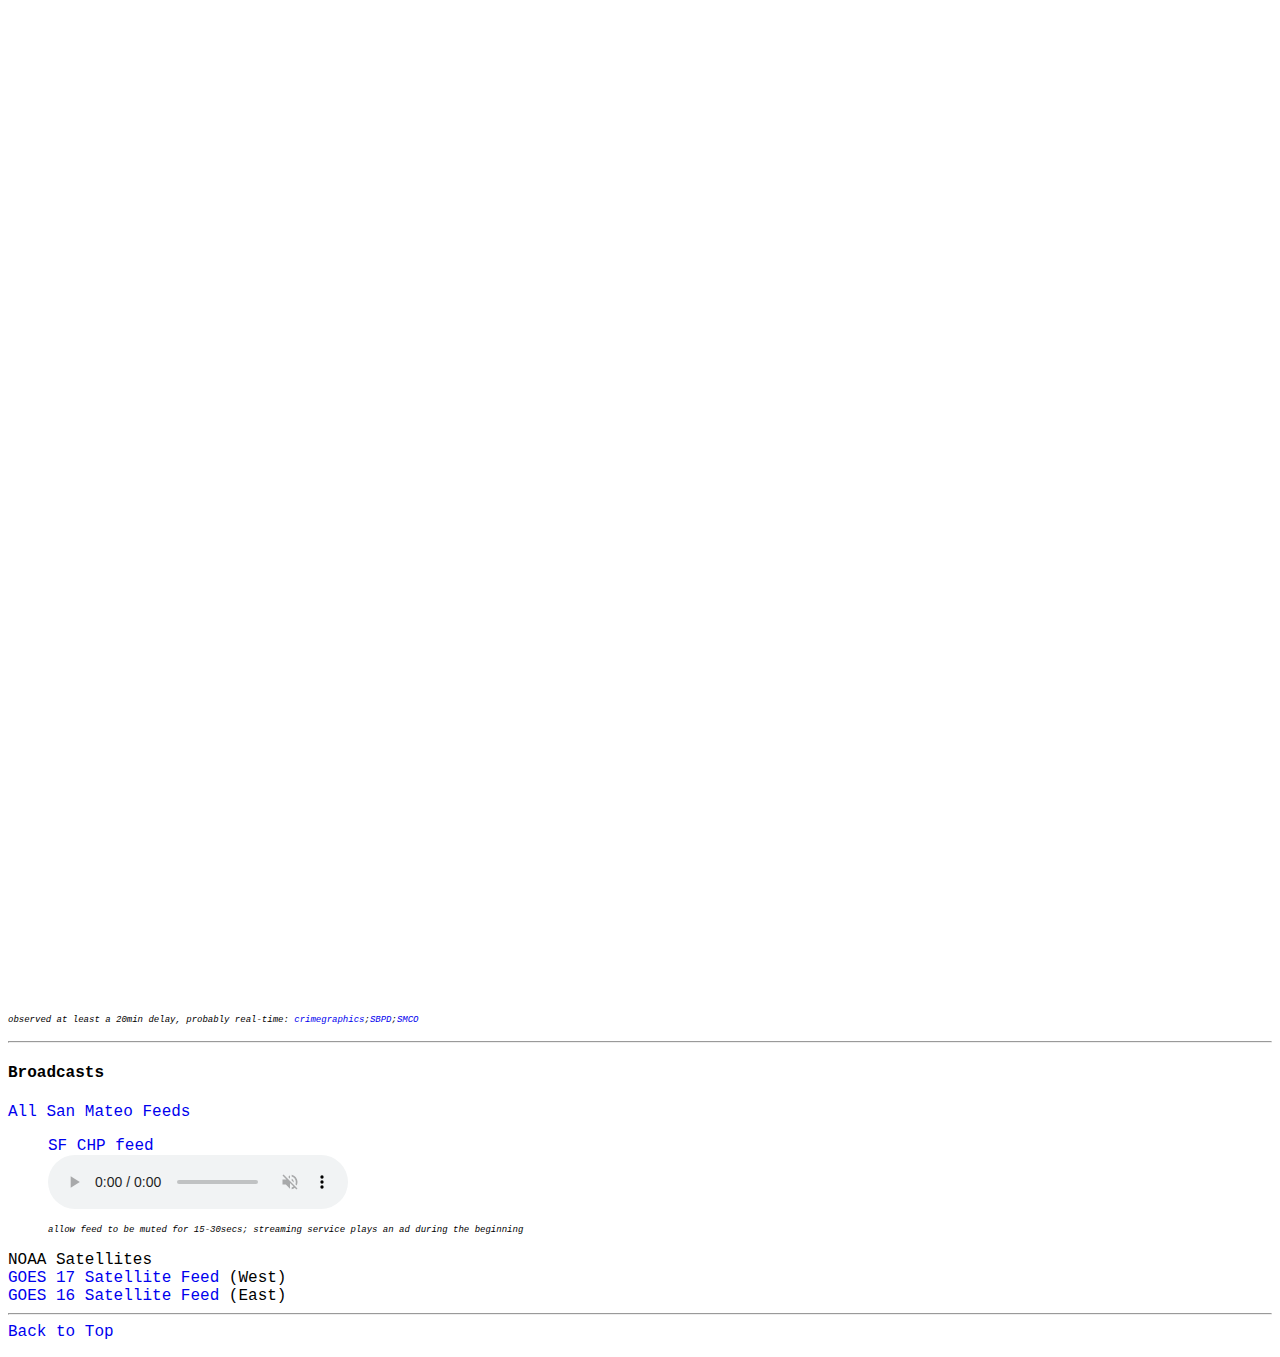
==== commit f4438ad2: "Changes to style and addition of other folder" ====
--- a/index.html
+++ b/index.html
@@ -26,8 +26,8 @@
 
     <div class="column right">
       <div>
-        <a class="twitter-timeline" data-width="500" data-height="500" data-dnt="true" data-theme="dark" href="https://twitter.com/joon_other/lists/bay-area-govt-16441?ref_src=twsrc%5Etfw"></a> <script async src="https://platform.twitter.com/widgets.js" charset="utf-8"></script>
-        <a class="twitter-timeline" data-width="500" data-height="500" data-dnt="true" data-theme="dark" href="https://twitter.com/joon_other/lists/bay-area-news-10481?ref_src=twsrc%5Etfw"></a> <script async src="https://platform.twitter.com/widgets.js" charset="utf-8"></script>
+        <a class="twitter-timeline" data-width="500" data-height="500" data-dnt="true" data-theme="light" href="https://twitter.com/joon_other/lists/bay-area-govt-16441?ref_src=twsrc%5Etfw"></a> <script async src="https://platform.twitter.com/widgets.js" charset="utf-8"></script>
+        <a class="twitter-timeline" data-width="500" data-height="500" data-dnt="true" data-theme="light" href="https://twitter.com/joon_other/lists/bay-area-news-10481?ref_src=twsrc%5Etfw"></a> <script async src="https://platform.twitter.com/widgets.js" charset="utf-8"></script>
       </div>
     </div>
 </div>
--- a/style.css
+++ b/style.css
@@ -27,3 +27,14 @@
   display: table;
   clear: both;
 }
+
+h1 {
+  font-family: Arial, sans-serif;
+}
+body {
+  font-family: Monaco, monospace;
+}
+
+a {
+  text-decoration: none;
+}
